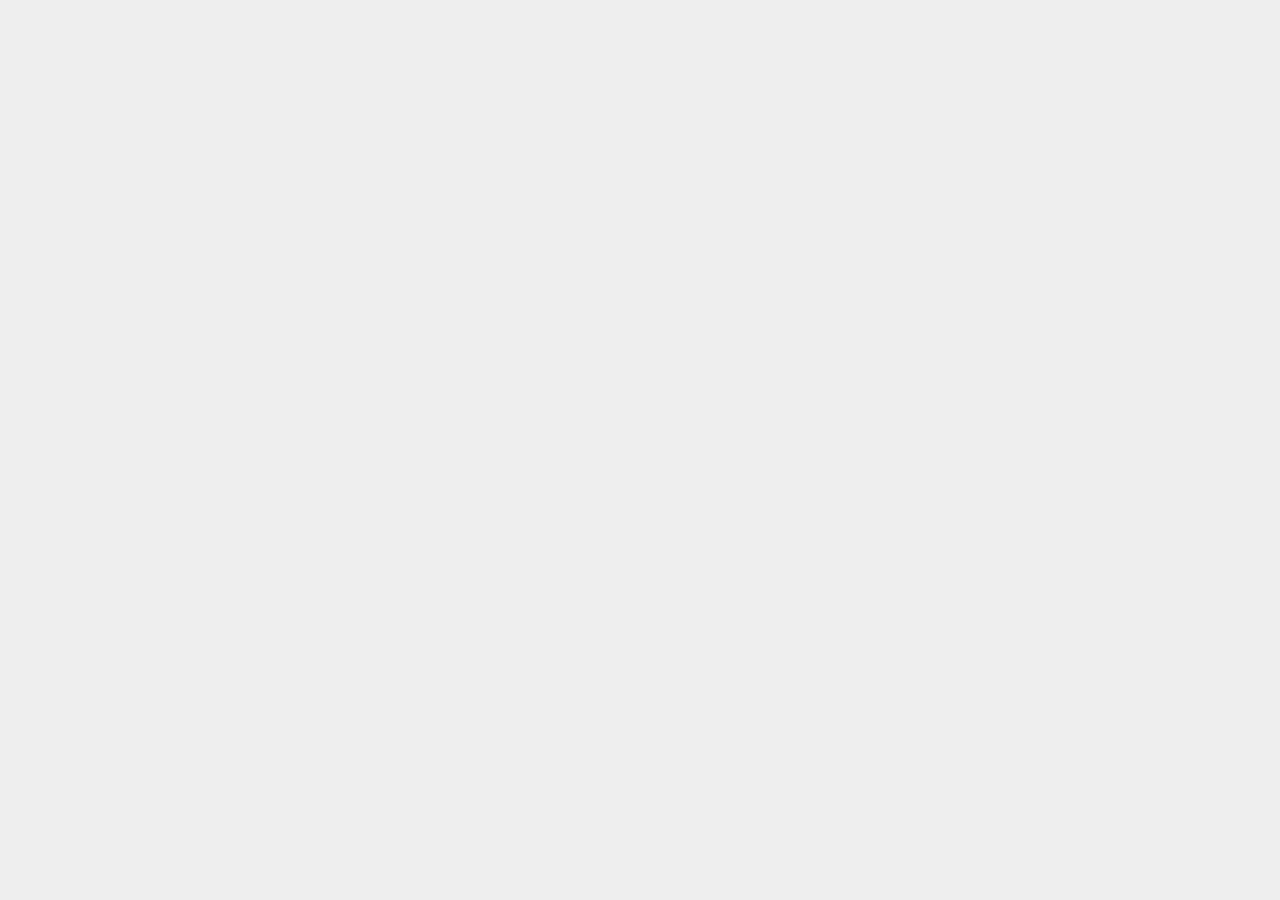
==== about/index.html @ ebb9ee84 "Add title and logo Extended content Other eye-candy improvement" ====
<!DOCTYPE html>
<html lang="vi">
<head>
    <link href="/images/logo-black.svg" rel="icon" media="(prefers-color-scheme: light)">
    <link href="/images/logo-white.svg" rel="icon" media="(prefers-color-scheme: dark)">
    <meta charset="UTF-8">
    <meta http-equiv="X-UA-Compatible" content="IE=edge">
    <meta name="viewport" content="width=device-width, initial-scale=1, maximum-scale=1, user-scalable=no">
    <title>Giới thiệu</title>
    <link rel="stylesheet" href="/css/resources.css">
    <link rel="stylesheet" href="/css/style.css">
    <script src="/js/main.js"></script>
</head>
<body>
    <modal></modal>
    <header>
        <img onclick="location.href='/index.html'" class="header-logo" src="/images/logo-white.svg">
        <span class="header-link">
            <a onclick="window.history.go(-1)">&lt; Quay lại</a>
        </span>
        <div class="header-bottom-line"></div>
    </header>
    <footer>
        <img onclick="location.href='https://facebook.com/fbnthff'" src="https://upload.wikimedia.org/wikipedia/en/0/04/Facebook_f_logo_%282021%29.svg">
        <div>Website ideas and design by Hùng Nguyễn</div>
        <div>With &lt;3 from 10C1</div>
    </footer>
</body>
</html>
---- css/style.css ----
:root {
    --bg-main: #eee;
    --text-color-main: #000;
}
*::-webkit-scrollbar {
    width: 8px;
    height: 8px;
}
*::-webkit-scrollbar-thumb {
    background-color: #0000007e;
    min-height: 25px;
    border-radius: 999px;
}
*::-webkit-scrollbar-thumb:hover {
    background-color: #000000c5;
}
a {
    text-decoration: underline;
    cursor: pointer;
}
@media (prefers-color-scheme: dark) {
    :root {
        color-scheme: dark;
        --bg-main: #111;
        --text-color-main: #fff;
    }
    .section > img {
        filter: invert(1);
    }
    *::-webkit-scrollbar-thumb {
        background-color: #ffffff7e;
    }
    *::-webkit-scrollbar-thumb:hover {
        background-color: #ffffffc5;
    }
}
@-webkit-keyframes fade-in {
    0% { opacity: 0; visibility: visible;}
    100% { opacity: 1; }
}
@-webkit-keyframes fade-out {
    0% { opacity: 1; }
    100% { opacity: 0; visibility: hidden; }
}
body {
    margin: 0;
    overflow: hidden overlay;
    background-color: var(--bg-main);
    transition: all 0.5s;
}
modal {
    position: fixed;
    z-index: 2;
    background: var(--bg-main);
    height: 100%;
    width: 100%;
    -webkit-animation: fade-out 0.5s both;
}
.banner-bg {
    width: 100%;
    background: rgb(132,60,12);
    background: linear-gradient(135deg, rgba(132,60,12,1) 23%, rgba(217,168,74,1) 79%, rgba(255,217,102,1) 100%);
}
.banner-text-main {
    font-family: -brushup;
    color: white;
    font-size: 4rem;
    text-align: center;
    padding: 240px 0 120px 0;
}
.banner-text-small{
    font-family: -brandon;
    font-size: 0.4em;
    letter-spacing: 0.22em;
    padding-top: 0.38em;
}
header {
    position: fixed;
    width: 100%;
    background: linear-gradient(rgb(0 0 0 / 45%) 0%, rgb(0 0 0 / 0%) 100%);
    backdrop-filter: blur(20px);
    z-index: 1;
}
.header-logo {
    height: 45px;
    padding: 30px 45px 30px 45px;
    cursor: pointer;
}
.header-link {
    float: right;
    margin-top: 50px;
}
.header-link a {
    font-family: -cubano;
    font-size: 1.5rem;
    color: white;
    text-transform: uppercase;
    padding: 50px 40px 10px 40px;
}
.header-bottom-line {
    border-bottom: solid 1px white;
    width: calc(100vw - 110px);
    min-width: 70px;
    position: inherit;
    left: 50%;
    transform: translateX(-50%);
}
.page-body {
    padding: 25px;
    font-family: -bahn;
    font-size: 1.2rem;
    font-variation-settings: 'wght' 500, "wdth" 90;
    letter-spacing: -0.02rem;
}
.begin-text-container {
    background-color: #BE863633;
    padding: 10px 30px;
    border-radius: 16px;
}
.begin-text-container > div {
    margin: 20px 0;
}
.text-container {
    margin-top: 25px;
    padding: 15px;
    text-align: justify;
    font-size: 0.9em;
}
.text-container > div > div > span, .code {
    background-color: #000000eb;
    color: white;
    font-family: -consolas;
    border-radius: 5px;
}
.section > div {
    margin-bottom: 15px;
}
.section > img {
    float: right;
}
.splitter {
    border-bottom: solid 1px;
    margin: 35px 0;
}
.code {
    padding: 10px;
    border-radius: 15px;
    margin: 25px 0;
    overflow: overlay;
}
footer {
    background-color: #000000eb;
    color: white;
    font-family: -bahn;
    padding: 30px;
    line-height: 25px;
}
footer > img {
    float: right;
    height: 50px;
    cursor: pointer;
}
@media only screen and (max-width: 500px) {
    .header-logo{
        margin-left: 50%;
        transform: translateX(-50%);
    }
    .header-link {
        display: none;
    }
    .header-logo {
        transition: all 0.2s;
    }
}
@media only screen and (max-width: 1024px) {
    .banner-text-main {
        font-size: clamp(30px, 6.5vw, 99999px);
    }
}
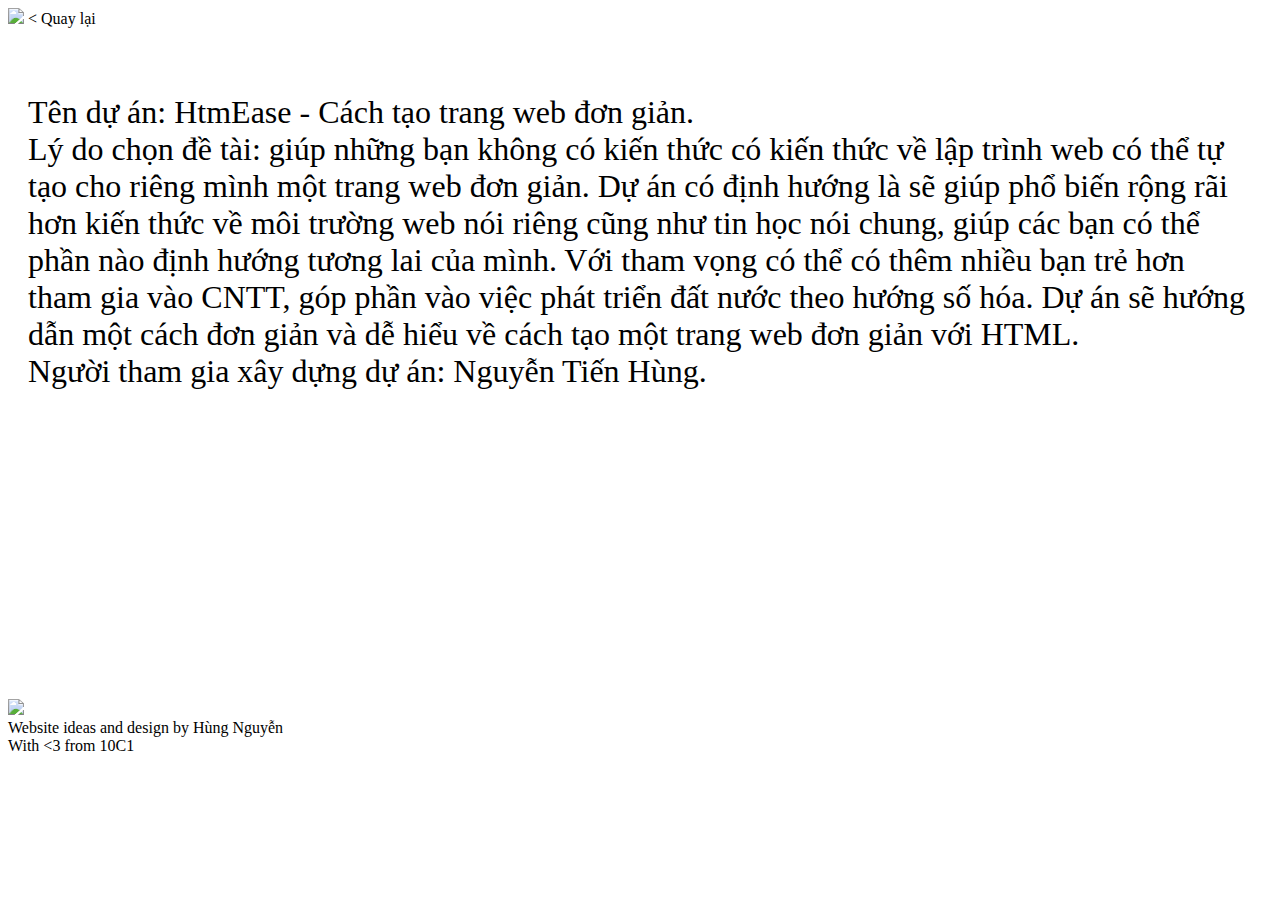
==== commit 04588c1d: "Change to relative link" ====
--- a/about/index.html
+++ b/about/index.html
@@ -1,29 +1,38 @@
 <!DOCTYPE html>
 <html lang="vi">
-<head>
-    <link href="/images/logo-black.svg" rel="icon" media="(prefers-color-scheme: light)">
-    <link href="/images/logo-white.svg" rel="icon" media="(prefers-color-scheme: dark)">
-    <meta charset="UTF-8">
-    <meta http-equiv="X-UA-Compatible" content="IE=edge">
-    <meta name="viewport" content="width=device-width, initial-scale=1, maximum-scale=1, user-scalable=no">
+  <head>
+    <link href="./images/logo-black.png" rel="icon" media="(prefers-color-scheme: light)" />
+    <link href="./images/logo-white.png" rel="icon" media="(prefers-color-scheme: dark)" />
+    <meta charset="UTF-8" />
+    <meta http-equiv="X-UA-Compatible" content="IE=edge" />
+    <meta name="viewport" content="width=device-width, initial-scale=1, maximum-scale=1, user-scalable=no" />
     <title>Giới thiệu</title>
-    <link rel="stylesheet" href="/css/resources.css">
-    <link rel="stylesheet" href="/css/style.css">
-    <script src="/js/main.js"></script>
-</head>
-<body>
+    <link rel="stylesheet" href="./css/resources.css" />
+    <link rel="stylesheet" href="./css/style.css" />
+  </head>
+  <body>
     <modal></modal>
-    <header>
-        <img onclick="location.href='/index.html'" class="header-logo" src="/images/logo-white.svg">
-        <span class="header-link">
-            <a onclick="window.history.go(-1)">&lt; Quay lại</a>
-        </span>
-        <div class="header-bottom-line"></div>
+    <header style="--header-height: -5px">
+      <img onclick="location.href='/index.html'" class="header-logo" src="./images/logo-white.png" />
+      <span class="header-link">
+        <a onclick="window.history.go(-1)">&lt; Quay lại</a>
+      </span>
+      <div class="header-bottom-line"></div>
     </header>
+    <div style="padding: 46px 0 calc(100vh - 611px) 0; font-size: 2rem" class="page-body">
+      <div class="text-container">
+        <div style="padding: 20px" class="section">
+          <div>Tên dự án: HtmEase - Cách tạo trang web đơn giản.<br /></div>
+          <div>Lý do chọn đề tài: giúp những bạn không có kiến thức có kiến thức về lập trình web có thể tự tạo cho riêng mình một trang web đơn giản. Dự án có định hướng là sẽ giúp phổ biến rộng rãi hơn kiến thức về môi trường web nói riêng cũng như tin học nói chung, giúp các bạn có thể phần nào định hướng tương lai của mình. Với tham vọng có thể có thêm nhiều bạn trẻ hơn tham gia vào CNTT, góp phần vào việc phát triển đất nước theo hướng số hóa. Dự án sẽ hướng dẫn một cách đơn giản và dễ hiểu về cách tạo một trang web đơn giản với HTML.<br /></div>
+          <div>Người tham gia xây dựng dự án: Nguyễn Tiến Hùng.<br /></div>
+        </div>
+      </div>
+    </div>
     <footer>
-        <img onclick="location.href='https://facebook.com/fbnthff'" src="https://upload.wikimedia.org/wikipedia/en/0/04/Facebook_f_logo_%282021%29.svg">
-        <div>Website ideas and design by Hùng Nguyễn</div>
-        <div>With &lt;3 from 10C1</div>
+      <img onclick="location.href='https://facebook.com/fbnthff'" src="./images/fb.svg" />
+      <div>Website ideas and design by Hùng Nguyễn</div>
+      <div>With &lt;3 from 10C1</div>
     </footer>
-</body>
+    <script src="./js/main.js"></script>
+  </body>
 </html>
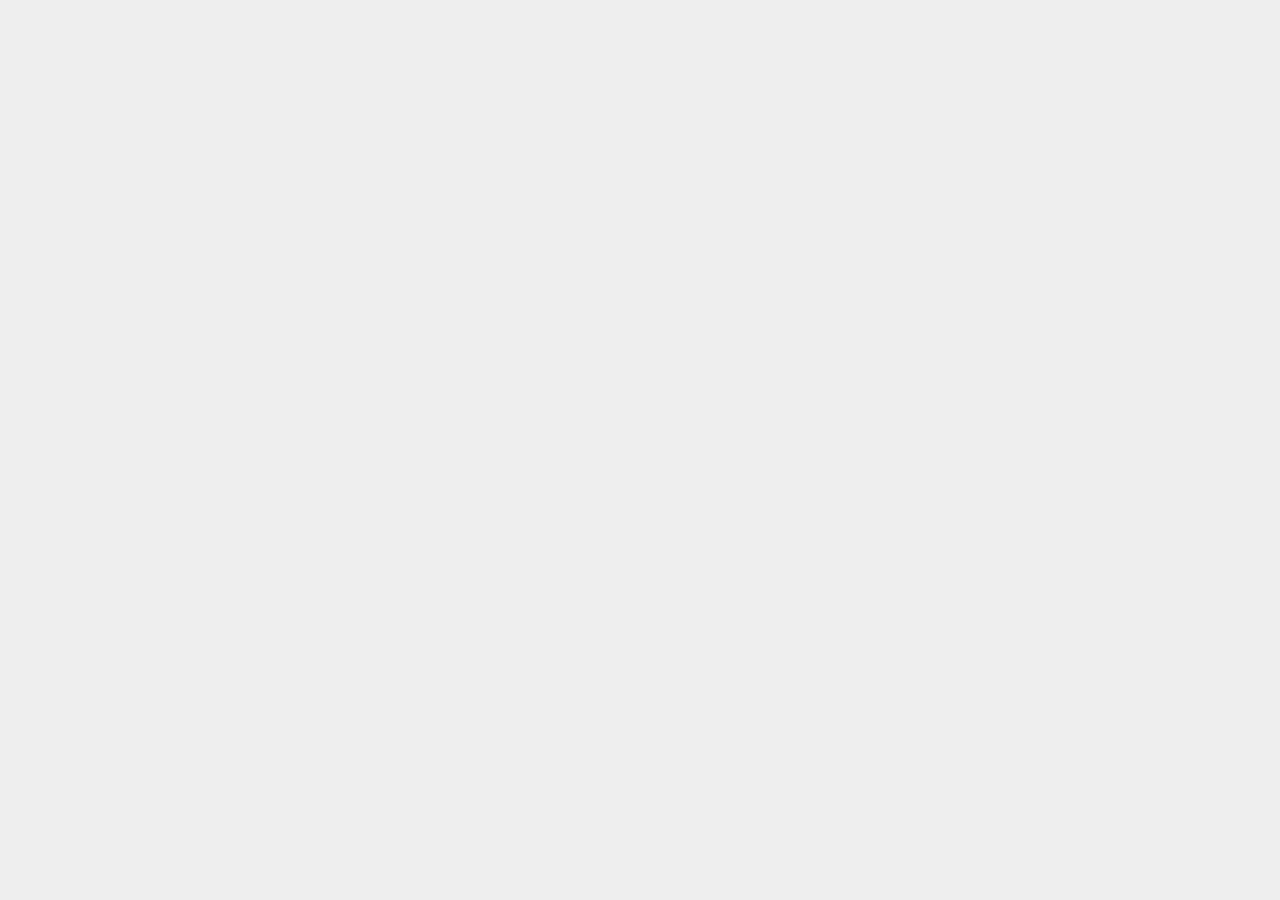
==== commit a8d64c0d: "Fix broken links" ====
--- a/about/index.html
+++ b/about/index.html
@@ -1,19 +1,19 @@
 <!DOCTYPE html>
 <html lang="vi">
   <head>
-    <link href="./images/logo-black.png" rel="icon" media="(prefers-color-scheme: light)" />
-    <link href="./images/logo-white.png" rel="icon" media="(prefers-color-scheme: dark)" />
+    <link href="../images/logo-black.png" rel="icon" media="(prefers-color-scheme: light)" />
+    <link href="../images/logo-white.png" rel="icon" media="(prefers-color-scheme: dark)" />
     <meta charset="UTF-8" />
     <meta http-equiv="X-UA-Compatible" content="IE=edge" />
     <meta name="viewport" content="width=device-width, initial-scale=1, maximum-scale=1, user-scalable=no" />
     <title>Giới thiệu</title>
-    <link rel="stylesheet" href="./css/resources.css" />
-    <link rel="stylesheet" href="./css/style.css" />
+    <link rel="stylesheet" href="../css/resources.css" />
+    <link rel="stylesheet" href="../css/style.css" />
   </head>
   <body>
     <modal></modal>
     <header style="--header-height: -5px">
-      <img onclick="location.href='/index.html'" class="header-logo" src="./images/logo-white.png" />
+      <img onclick="location.href='/index.html'" class="header-logo" src="../images/logo-white.png" />
       <span class="header-link">
         <a onclick="window.history.go(-1)">&lt; Quay lại</a>
       </span>
@@ -29,10 +29,10 @@
       </div>
     </div>
     <footer>
-      <img onclick="location.href='https://facebook.com/fbnthff'" src="./images/fb.svg" />
+      <img onclick="location.href='https://facebook.com/fbnthff'" src="../images/fb.svg" />
       <div>Website ideas and design by Hùng Nguyễn</div>
       <div>With &lt;3 from 10C1</div>
     </footer>
-    <script src="./js/main.js"></script>
+    <script src="../js/main.js"></script>
   </body>
 </html>
--- a/css/resources.css
+++ b/css/resources.css
@@ -0,0 +1,20 @@
+@font-face {
+  font-family: "-bahn";
+  src: url("../fonts/bahnschrift.ttf") format("truetype");
+}
+@font-face {
+  font-family: "-brandon";
+  src: url("../fonts/brandontext.ttf") format("truetype");
+}
+@font-face {
+  font-family: "-brushup";
+  src: url("../fonts/brushup.ttf") format("truetype");
+}
+@font-face {
+  font-family: "-consolas";
+  src: url("../fonts/consolas.ttf") format("truetype");
+}
+@font-face {
+  font-family: "-cubano";
+  src: url("../fonts/cubano.ttf") format("truetype");
+}
--- a/css/style.css
+++ b/css/style.css
@@ -0,0 +1,196 @@
+:root {
+  --bg-main: #eee;
+  --text-color-main: #000;
+  --header-height: 15px;
+}
+*::-webkit-scrollbar {
+  width: 8px;
+  height: 8px;
+}
+*::-webkit-scrollbar-thumb {
+  background-color: #0000007e;
+  min-height: 25px;
+  border-radius: 999px;
+}
+*::-webkit-scrollbar-thumb:hover {
+  background-color: #000000c5;
+}
+a {
+  text-decoration: underline;
+  cursor: pointer;
+}
+@media (prefers-color-scheme: dark) {
+  :root {
+    color-scheme: dark;
+    --bg-main: #111;
+    --text-color-main: #fff;
+  }
+  .section > img {
+    filter: invert(1);
+  }
+  *::-webkit-scrollbar-thumb {
+    background-color: #ffffff7e;
+  }
+  *::-webkit-scrollbar-thumb:hover {
+    background-color: #ffffffc5;
+  }
+}
+@-webkit-keyframes fade-in {
+  0% {
+    opacity: 0;
+    visibility: visible;
+  }
+  100% {
+    opacity: 1;
+  }
+}
+@-webkit-keyframes fade-out {
+  0% {
+    opacity: 1;
+  }
+  100% {
+    opacity: 0;
+    visibility: hidden;
+  }
+}
+body {
+  margin: 0;
+  overflow: hidden overlay;
+  background-color: var(--bg-main);
+  transition: all 0.5s;
+}
+modal {
+  position: fixed;
+  z-index: 2;
+  background: var(--bg-main);
+  height: 100%;
+  width: 100%;
+  -webkit-animation: fade-out 0.5s both;
+}
+.banner-bg {
+  width: 100%;
+  background: rgb(132, 60, 12);
+  background: linear-gradient(135deg, rgba(132, 60, 12, 1) 23%, rgba(217, 168, 74, 1) 79%, rgba(255, 217, 102, 1) 100%);
+}
+.banner-text-main {
+  font-family: -brushup;
+  color: white;
+  font-size: 4rem;
+  text-align: center;
+  padding: 240px 0 120px 0;
+}
+.banner-text-small {
+  font-family: -brandon;
+  font-size: 0.4em;
+  letter-spacing: 0.22em;
+  padding-top: 0.38em;
+}
+header {
+  position: fixed;
+  width: 100%;
+  background: linear-gradient(#36363673 100%, #000 100%) no-repeat;
+  background-position-y: calc(-50px - var(--header-height) * 10);
+  backdrop-filter: blur(20px);
+  z-index: 1;
+}
+.header-logo {
+  height: calc(var(--header-height) + 35px);
+  max-height: 45px;
+  padding: calc(var(--header-height) + 15px) 45px;
+  cursor: pointer;
+}
+.header-link {
+  float: right;
+  font-size: calc(var(--header-height) / 2 + 18px);
+  margin-top: calc(var(--header-height) + 23px);
+}
+.header-link a {
+  font-family: -cubano;
+  font-size: 1em;
+  color: white;
+  text-transform: uppercase;
+  padding: 50px 40px 10px 40px;
+}
+.header-bottom-line {
+  border-bottom: solid 1px white;
+  width: calc(100vw - var(--header-height) * 10);
+  min-width: 70px;
+  position: inherit;
+  left: 50%;
+  transform: translateX(-50%);
+}
+.page-body {
+  padding: 25px;
+  font-family: -bahn;
+  font-size: 1.2rem;
+  font-variation-settings: "wght" 500, "wdth" 90;
+  letter-spacing: -0.02rem;
+}
+.begin-text-container {
+  background-color: #be863633;
+  padding: 10px 30px;
+  border-radius: 16px;
+}
+.begin-text-container > div {
+  margin: 20px 0;
+}
+.text-container {
+  margin-top: 25px;
+  padding: 15px;
+  text-align: justify;
+  font-size: 0.9em;
+}
+.text-container > div > div > span,
+.code {
+  background-color: #000000eb;
+  color: white;
+  font-family: -consolas;
+  border-radius: 5px;
+}
+.section > div {
+  margin-bottom: 15px;
+}
+.section > img {
+  float: right;
+}
+.splitter {
+  border-bottom: solid 1px;
+  margin: 35px 0;
+}
+.code {
+  padding: 10px;
+  border-radius: 15px;
+  margin: 25px 0;
+  overflow: overlay;
+}
+footer {
+  background-color: #000000eb;
+  color: white;
+  font-family: -bahn;
+  padding: 30px;
+  line-height: 25px;
+}
+footer > img {
+  float: right;
+  height: 50px;
+  cursor: pointer;
+}
+footer > div {
+  padding-right: 80px;
+}
+@media only screen and (max-width: 500px) {
+  .header-logo {
+    margin-left: 50%;
+    transform: translateX(-50%);
+  }
+  .header-link {
+    display: none;
+  }
+}
+@media only screen and (max-width: 1024px) {
+  .banner-text-main {
+    font-size: clamp(50px, 6.5vw, 99999px);
+    margin: 0 40px 0 40px;
+    text-align: left;
+  }
+}
